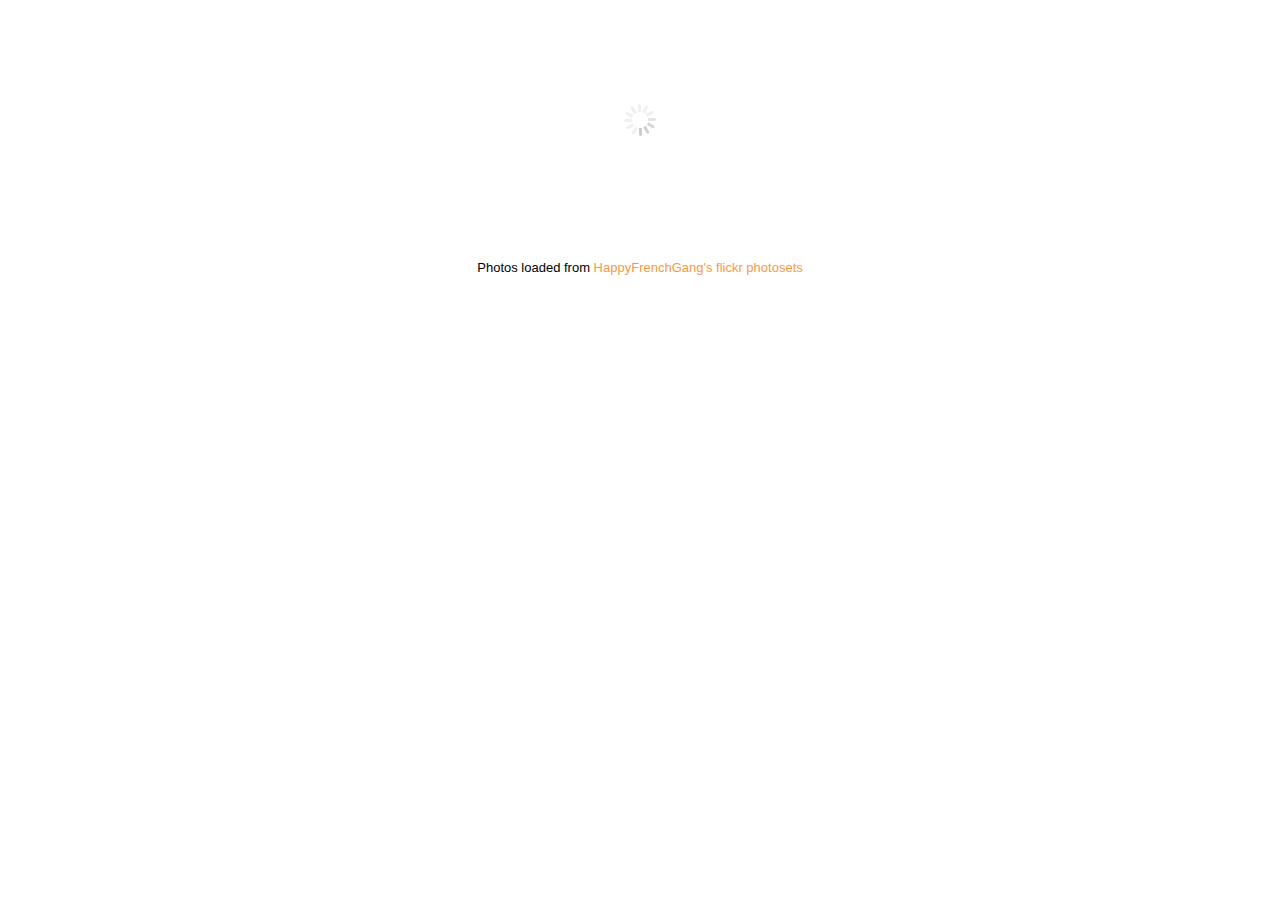
==== gallery_hfg.html @ 78eda5db "adding the gallery for happy french gang site" ====
<!DOCTYPE html PUBLIC "-//W3C//DTD XHTML 1.0 Transitional//EN" "http://www.w3.org/TR/xhtml1/DTD/xhtml1-transitional.dtd">
<html xmlns="http://www.w3.org/1999/xhtml">
<head>
<meta http-equiv="content-Type" content="text/html; charset=UTF-8" />
<meta http-equiv="content-language" content="en-us">
<meta name="author" content="Sandra Dejanovic">
<meta name="copyright" content="HappyFrenchGang">
<title>Happy French Gang &mdash; Gallery</title>

  <link href="main.css" rel="stylesheet" type="text/css" />
  <link rel="stylesheet" href="plusgallery.css">
  <meta name="viewport" content="width=device-width, initial-scale=1">
  <style>
		html,body {
			height: 100%;
			font-family:Arial, Helvetica, sans-serif;
			font-size: 13px;
		}
		
		
		a:link {
			text-decoration: none;
		}
		
		a:link, a:visited, a:hover {
			color: #f89843;
		}
		
		#galleryinfo {
			text-align: center;
			padding: 20px;
		}
		
	</style>

</head>
<body  align= "center" >
	
	<div id="plusgallery"  align= "center"  data-api-key="f7ed8c7e5d9f57d1f5a17569d178ea9b" data-userid="97776757@N05"  data-type="flickr"></div>
    <div id="galleryinfo" align= "center" >Photos loaded from <a href="http://www.flickr.com/photos/97776757@N05/sets/">HappyFrenchGang's flickr photosets</a></div>
  <script src="//ajax.googleapis.com/ajax/libs/jquery/1.7.2/jquery.min.js"></script>
  <script>window.jQuery || document.write("<script src='lib/jquery-1.7.2.min.js'>\x3C/script>")</script>
  <script src="lib/plusgallery.js"></script>
  <script type="text/javascript">
		$('#plusgallery').plusGallery();
  </script>

</body>
</html>
---- main.css ----
@charset "UTF-8";

html, body {
padding: 0px;
margin: 0px;
}
div.infiniteCarousel {
clear:right;
}
body {
width: 1000px;
margin-left: auto;
margin-right: auto
}

img {
	border: 0;
	padding: 0;
	margin: 0;
	margin-right: 0;
	margin-left: 0;
}

.creditText{
font-family:Arial, Helvetica, sans-serif;
text-align:justify;
COLOR:#808080;
}

.creditLink:link {
font-family:Arial, Helvetica, sans-serif;

 COLOR: #808080 /*The color of the link*/
}
.creditLink:visited {
font-family:Arial, Helvetica, sans-serif;

 COLOR: #808080 /*The color of the visited link*/
}
.creditLink:hover {
font-family:Arial, Helvetica, sans-serif;

 COLOR: blue /*The color of the mouseover or 'hover' link*/
}



.pureText{
font-family:Arial, Helvetica, sans-serif;
text-align:justify;
}
#header_logo {

padding-top: 5px;
padding-bottom: 30px;
}
#div_social {
padding-bottom: 65px;
}
#menu_social
{
float:right;
	width: 100px;
	
	}
#contact_info_image{
padding-top:150px;
}

.test {
background-color: #0C9;
}

.tab_about_table {
border-collapse: separate; border-spacing: 0px; 
width: 950px;
}
.tab_about_tr_td {
text-align:justify;
padding-top:0px;
padding-left:0px;
padding-right:0px;
padding-bottom:0px;
}

.tab_about_tr_td_sandra {
text-align:justify;
padding-top:0px;
padding-left:20px;
padding-right:0px;
padding-bottom:0px;
}

#tab_menu {
border-collapse: separate; border-spacing: 0px; 
width:100%;	
}
.tab_menu_td_tr{
padding:0px;
}
div.infiniteCarousel {
clear:right;
}


.borderit img{
	width: 256px;
	height: 256px;
border: 3px solid #ffffff;
}

.borderit:hover img{
	
	width: 256px;
	height: 256px;
border: 3px solid #f89843;
}

.borderit:hover{
color: red; /* irrelevant definition to overcome IE bug */
}




.borderit_big img{
	width: 772px;
	height: 220px;
border: 3px solid #ffffff;
}

.borderit_big:hover img{
	
	width: 772px;
	height: 220px;
border: 3px solid #f89843;
}

.borderit_big:hover{
color: red; /* irrelevant definition to overcome IE bug */
}
---- plusgallery.css ----
.clearfix:before, .clearfix:after { content: "\0020"; display: block; height: 0; overflow: hidden; }
.clearfix:after { clear: both; }
.clearfix { zoom: 1; }


#plusgallery {
	zoom: 1;
	color: #f89843;
	position: relative;
	z-index: 1;
	background: url(../images/plusgallery/loading-albums.gif) no-repeat 50% 50%;
	min-height: 240px;
	text-align: left;
}


#plusgallery.loaded {
	background: none;
}

#plusgallery ul {
 list-style-type: none !important;
 margin: 0 !important;
 padding: 0 !important;
}

#plusgallery * {
	box-sizing: border-box;
	-moz-box-sizing: border-box;
}

#plusgallery a, #pgzoomview a {
	display: block;
	-webkit-transition: all 0.3s ease-out 0.1s;
	-moz-transition: all 0.3s ease-out 0.1s;
	-ms-transition: all 0.3s ease-out 0.1s;
	-o-transition: all 0.3s ease-out 0.1s;
	transition: all 0.3s ease-out 0.1s
	-webkit-backface-visibility: hidden;
	text-decoration: none;
}

#plusgallery a {
	background-color: #fff;
	display: block;
	color: #f89843;
	-webkit-box-shadow: 0px 0px 0px 1px rgba(0, 0, 0, 0.05), 1px 1px 5px rgba(0, 0, 0, 0.3);
	-moz-box-shadow: 0px 0px 0px 1px rgba(0, 0, 0, 0.05), 1px 1px 5px rgba(0, 0, 0, 0.3);
	box-shadow: 0px 0px 0px 1px rgba(0, 0, 0, 0.05), 1px 1px 5px rgba(0, 0, 0, 0.3);
}


#plusgallery a:hover, #pgzoomview a:hover {
background-color: #f89843;
}

#plusgallery a img {
	display: block;
	max-width: 100%;
	/*max-height: 100%;*/
}

.spacer {
	position: relative;
	z-index: 1;
	background: #fff url(../images/plusgallery/loading-albums.gif) no-repeat 50% 50%;
}

/*albums*/


#pgalbums {
	clear: both;
}


.pgalbumthumb {
	float: left;
	width: 17.91666666666%;
	max-width: 172px;
	margin: 1.04166666666%;
}

#plusgallery .pgalbumlink {
	position: relative;
	overflow: hidden;
	display: block;
	width: 100%;
	padding: 3%; 
}

.pgalbumimg {
	display: block;
	width: 100%;
	border: none;
	position: relative;
	z-index: 1;
	background-position: 50% 50%;
	background-size: cover;
}


.pgalbumthumb span {
	position: absolute;
	display: block;
}

.pgalbumtitle {
	bottom: 3%;
	left: 3%;
	background: -moz-linear-gradient(top,  rgba(0,0,0,0) 0%, rgba(0,0,0,0.65) 100%); /* FF3.6+ */
	background: -webkit-gradient(linear, left top, left bottom, color-stop(0%,rgba(0,0,0,0)), color-stop(100%,rgba(0,0,0,0.65))); /* Chrome,Safari4+ */
	background: -webkit-linear-gradient(top,  rgba(0,0,0,0) 0%,rgba(0,0,0,0.65) 100%); /* Chrome10+,Safari5.1+ */
	background: -o-linear-gradient(top,  rgba(0,0,0,0) 0%,rgba(0,0,0,0.65) 100%); /* Opera 11.10+ */
	background: -ms-linear-gradient(top,  rgba(0,0,0,0) 0%,rgba(0,0,0,0.65) 100%); /* IE10+ */
	background: linear-gradient(to bottom,  rgba(0,0,0,0) 0%,rgba(0,0,0,0.65) 100%); /* W3C */
	filter: progid:DXImageTransform.Microsoft.gradient( startColorstr='#00000000', endColorstr='#a6000000',GradientType=0 ); /* IE6-9 */
	color: #fff;
	text-shadow: 1px 1px 2px rgba(0,0,0,.4);
	font-size: 1.12em;
	z-index: 7;
	padding: 2em 6% 6% 6%;
	width: 94%;
}

.pgalbumthumb .pgloading {
	width: 95.4545454545455%; /*210/220*/
	height: 95.4545454545455%; /*210/220*/
	top: 2.3809523809524%;/*5/210*/
	left: 2.3809523809524%;/*5/210*/
	z-index: 6;
	background: rgba(0,0,0,.8) url(../images/plusgallery/loading-gallery.gif) no-repeat 50% 50%;
}

.oldie .pgalbumthumb .pgloading {
	top: 3%;
	left: 3%;
}

.pgplus {
	background: #fff;
	line-height: 1em;
	padding: .3em;
	font-size: 1.8em;
	color: #fff;
	position: absolute;
	top: -1.5em;
	width: 1.5em;
	right: -1.5em;
	z-index: 7;
	text-align: center;
	font-weight: 100;
	-webkit-transition: all 0.3s ease-out 0.1s;
	-moz-transition: all 0.3s ease-out 0.1s;
	-ms-transition: all 0.3s ease-out 0.1s;
	-o-transition: all 0.3s ease-out 0.1s;
	transition: all 0.3s ease-out 0.1s;
}

.pgalbumlink:hover .pgplus {
	background: #f89843;
	top: 0;
	right: 0;
}

/*thumbs*/
#pgthumbview {
	clear: both;
	display: none;
}

#plusgallery #pgthumbcrumbs {
	margin: 10px 10px 0 10px !important;
	color: #f89843;
	border-bottom: 1px solid #f89843;
}

#pgthumbcrumbs li {
	padding: 9px .7em 0 .7em;
	float: left;
	line-height: 1em;
	height: 30px;
}

#pgthumbcrumbs li#pgthumbhome {
	cursor: pointer;
	-webkit-transition: all 0.3s ease-out;
	-moz-transition: all 0.3s ease-out;
	-ms-transition: all 0.3s ease-out;
	-o-transition: all 0.3s ease-out;
	transition: all 0.3s ease-out;
	font-size: 1.5em;
	line-height: .6em;
	padding-left: .4em;
	padding-right: .4em;
	border-right: 1px solid #f89843;
}

#pgthumbcrumbs li#pgthumbhome:hover {
	background-color: #f89843;
	-webkit-box-shadow: inset 1px 1px 5px rgba(0, 0, 0, 0.5);
  -moz-box-shadow: inset 1px 1px 5px rgba(0, 0, 0, 0.5);
  box-shadow: inset 1px 1px 5px rgba(0, 0, 0, 0.5);
	color: #fff;
}

.pgthumb {
	float: left;
	width: 14.5833333333333%;
	height: 14.5833333333333%;
	max-width: 140px;
	margin: 10px 1.0417%;
	display: block;
	position: relative;
}

.oldie .pgthumb {
	width: 140px;
	height: 140px;
	margin: 10px;
}

.pgthumb a {
	width: 100%;
	height: 100%;
	padding: 5px; !important;
	margin: 0;
}

.oldie .pgthumb a {
	width: 130px;
	height: 130px;
	padding: 5px;
}

.pgthumb img {
	background: #fff url(../images/plusgallery/loading-albums.gif) no-repeat 50% 50%;
	width: 100%;
	border: none;
	max-width: 130px;
}

/*detail*/
#pgzoomview {
	position: absolute;
	display:none;
	padding: 0;
	margin: 0;
	list-style-type: none;
	width: 100%;
	height: 100%;
	z-index: -1;
	background: rgba(0,0,0,.8);
	text-align: center;
	z-index: 1000;
	top: 0;
	left: 0;
}

.oldie #pgzoomview {
	background: url(../images/plusgallery/80.png);
}

#pgzoomview.fixed {
	position: fixed;
}

#pgzoomscroll {
	position: absolute;
	overflow-x: scroll;
	overflow-y: none;
	-webkit-overflow-scrolling: touch;
	width: 100%;
	height: 100%;
	z-index: 1010;
}

#pgzoom {
	list-style-type: none;
	margin: 0;
	padding: 0;
	height: 100%;
	-webkit-transform: translateZ(0px);
}

.pgzoomslide {
	width: 100%;
	height: 100%;
	position: absolute;
	left: 0;
	top: 0;
	float: left;
	overflow: hidden;
	text-align: center;
	position: relative;
	-webkit-transform: translate3d(0,0,0);
}

.pgzoomslide.loading {
	background-image: url(../images/plusgallery/loading-gallery.gif);
	background-position: 50% 50%;
	background-repeat: no-repeat;position: relative;
}

.pgzoomspacer {
	width: 1px;
	height: 100%;
	vertical-align: middle;
}

.pgzoomcenter {
	vertical-align: middle;
	display: inline-block;
	/*width: 80%;*/
	/*height: 85%;*/
	text-align: center;	
	
}

.pgzoomimg {
	max-width: 80%;
	max-height: 75%;
	-webkit-box-shadow:  1px 1px 8px rgba(0, 0, 0, 0.9);
  -moz-box-shadow:  1px 1px 8px rgba(0, 0, 0, 0.9);
  box-shadow:  1px 1px 8px rgba(0, 0, 0, 0.9);
	vertical-align: middle;
	opacity: 0;
	-webkit-transition: opacity 0.4s ease-out;
	-moz-transition: opacity 0.4s ease-out;
	-ms-transition: opacity 0.4s ease-out;
	-o-transition: opacity 0.4s ease-out;
	transition: opacity 0.4s ease-out;
	vertical-align: middle;
	margin-bottom: 2em;
}

.pgzoomimg.active {
	opacity: 1;
}

.oldie .pgzoomimg {
	max-width: none;
	max-height: none;
}

.pgzoomcaption {
	margin: 1.5em 0;
	color: #fff;
	font-size: .9em;
	opacity: 1;
	position: absolute;
	left: 0;
	width: 100%;
	bottom: 0;
	text-align: center;
	-webkit-transition: opacity 0.5s ease-out;
	-moz-transition: opacity 0.5s ease-out;
	-ms-transition: opacity 0.5s ease-out;
	-o-transition: opacity 0.5s ease-out;
	transition: opacity 0.5s ease-out;
}

.pgzoomarrow {
	position: fixed;
	width: 52px;
	height: 100px;
	background: url(../images/plusgallery/arrows.gif) no-repeat 0 0;
	top: 50%;
	margin-top: -50px;
	overflow: hidden;
	text-indent: -5000px;
	z-index: 1011;
}

.pgzoomarrow:hover {
	-webkit-box-shadow: inset 1px 1px 6px rgba(0, 0, 0, 0.3);
  -moz-box-shadow: inset 1px 1px 6px rgba(0, 0, 0, 0.3);
  box-shadow: inset 1px 1px 6px rgba(0, 0, 0, 0.3);\
}

#pgprevious {
	left: 0;
	-webkit-border-top-right-radius: 3px;
	-webkit-border-bottom-right-radius: 3px;
	-moz-border-radius-topright: 3px;
	-moz-border-radius-bottomright: 3px;
	border-top-right-radius: 3px;
	border-bottom-right-radius: 3px;
	background-position: 0 50%;
}

#pgnext {
	right: 0;
	-webkit-border-top-left-radius: 3px;
	-webkit-border-bottom-left-radius: 3px;
	-moz-border-radius-topleft: 3px;
	-moz-border-radius-bottomleft: 3px;
	border-top-left-radius: 3px;
	border-bottom-left-radius: 3px;
	background-position: 100% 50%;
}

#pgzoomclose {
	position: absolute;
	right: 0;
	top: 0;
	-webkit-border-bottom-left-radius: 3px;
	-moz-border-radius-bottomleft: 3px;
	border-bottom-left-radius: 3px;
	background-position: 100% 50%;
	width: 52px;
	height: 52px;
	background-image: url(../images/plusgallery/zoom-icons.gif);
	background-repeat: no-repeat;
	background-position: 50% 50%;
	overflow: hidden;
	text-indent: -5000px;
	z-index: 1011;
}

#pgzoomclose:hover {
	-webkit-box-shadow: inset 1px 1px 6px rgba(0, 0, 0, 0.3);
  -moz-box-shadow: inset 1px 1px 6px rgba(0, 0, 0, 0.3);
  box-shadow: inset 1px 1px 6px rgba(0, 0, 0, 0.3);
}

#pgcredit {
	text-align: center;
	clear: both;
	padding-top: 10px;
	padding-bottom: 10px;
}

#plusgallery #pgcredit a {
	display: inline-block;
	color: #f89843;
	letter-spacing: 1px;
	background-color: transparent;
	-webkit-box-shadow: none;
  -moz-box-shadow: none;
  box-shadow: none;
	padding: .3em .5em .3em .4em;
	font-size: 10px;
	text-transform: uppercase;
}
#pgcredit a:hover {
	background-color: #f89843 !important;
	-webkit-box-shadow: inset 1px 1px 3px rgba(0, 0, 0, 0.5) !important;
  -moz-box-shadow: inset 1px 1px 3px rgba(0, 0, 0, 0.5) !important;
  box-shadow: inset 1px 1px 3px rgba(0, 0, 0, 0.5) !important;
}

#plusgallery #pgcredit a span {
	color: #f89843;
	-webkit-transition: color 0.3s ease-out;
	-moz-transition: color 0.3s ease-out;
	-ms-transition: color 0.3s ease-out;
	-o-transition: color 0.3s ease-out;
	transition: color 0.3s ease-out;
}

#plusgallery #pgcredit a:hover span {
	color: #fff;
}

@media only screen and (max-width: 768px) {
	.pgalbumthumb, .pgthumb { margin: 1.302083333333%;/*10/768*/ }
	.pgalbumthumb { width: 22.395833333333%; /*172/768*/ }
	.pgthumb { width: 17.395833333333%; /*153.6/768*/ }
}

@media only screen and (max-width: 480px) {
	.pgalbumthumb, .pgthumb { margin: 2.083333333333%;/*10/480*/ }
	.pgalbumthumb { width: 29.16666666666%; /*140/480*/ }
	.pgthumb { width: 20.833333333333%; /*100/480*/ }
	.pgzoomarrow {
		width: 36px;
		height: 60px;
	}
	#pgprevious {
		background-position: -6px 50%;
	}
	#pgnext {
		background-position: -66px 50%;
	}
	#pgzoomclose {
		width: 36px;
		height: 36px;
	}
}

@media only screen and (max-width: 320px) {
	.pgalbumthumb, .pgthumb { margin: 3.125%;/*10/480*/ }
	.pgalbumthumb { width: 43.75%; /*140/320*/ }
	.pgthumb { width: 27.083333333333%; /*86.66666666666667/320*/ }
}
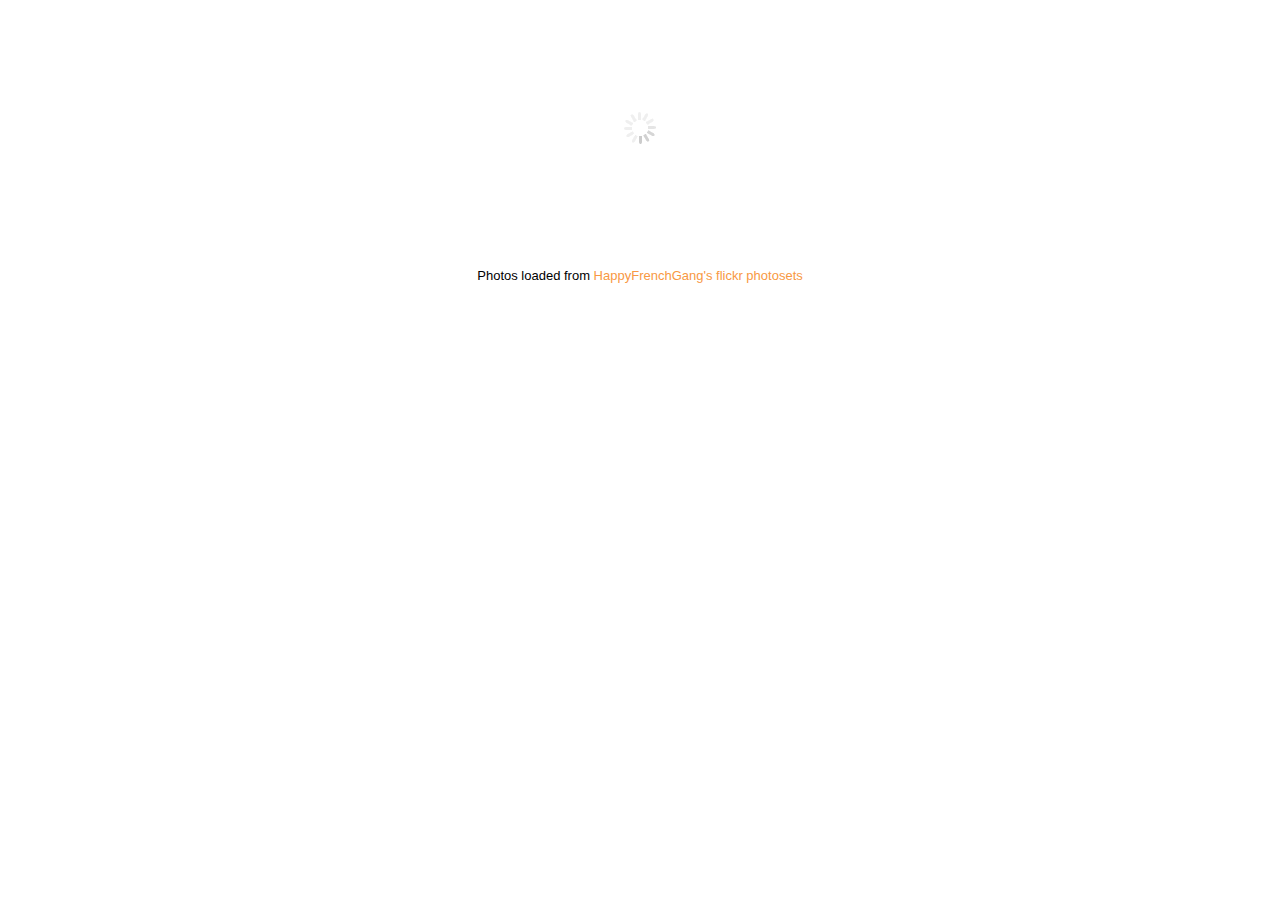
==== commit 36c1525b: "adding the gallery for happy french gang site" ====
--- a/gallery_hfg.html
+++ b/gallery_hfg.html
@@ -7,7 +7,7 @@
 <meta name="copyright" content="HappyFrenchGang">
 <title>Happy French Gang &mdash; Gallery</title>
 
-  <link href="main.css" rel="stylesheet" type="text/css" />
+  <!--link href="main.css" rel="stylesheet" type="text/css" /-->
   <link rel="stylesheet" href="plusgallery.css">
   <meta name="viewport" content="width=device-width, initial-scale=1">
   <style>
